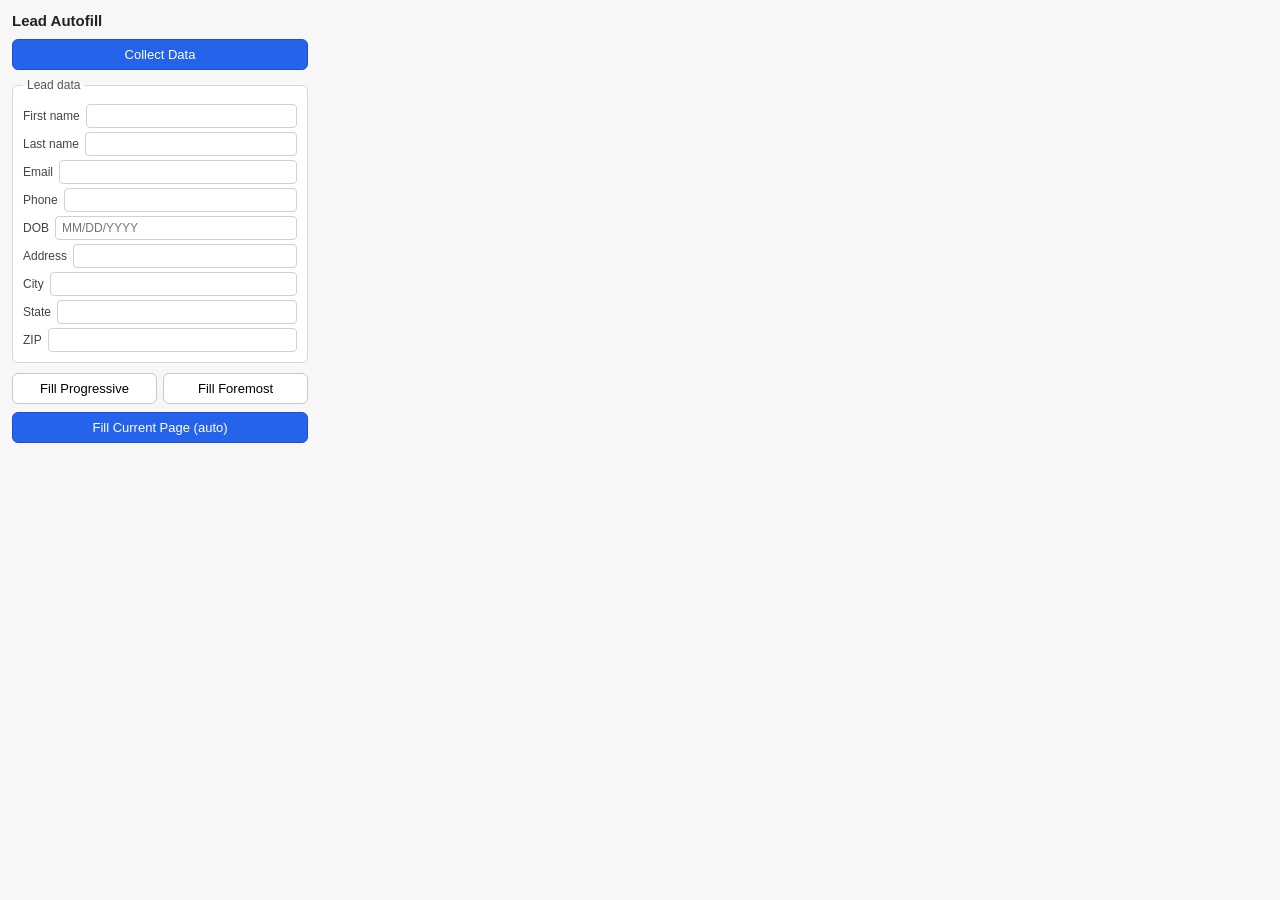
==== popup.html @ 71a7fc02 "Add Chrome extension for insurance lead autofill Collects name, address, phone, DOB, and email from " ====
<!doctype html>
<html>
  <head>
    <meta charset="utf-8" />
    <title>Lead Autofill</title>
    <link rel="stylesheet" href="popup.css" />
  </head>
  <body>
    <h1>Lead Autofill</h1>

    <div class="row">
      <button id="collectBtn" class="primary">Collect Data</button>
    </div>

    <fieldset>
      <legend>Lead data</legend>
      <label>First name <input id="firstName" type="text" /></label>
      <label>Last name  <input id="lastName"  type="text" /></label>
      <label>Email      <input id="email"     type="text" /></label>
      <label>Phone      <input id="phone"     type="text" /></label>
      <label>DOB        <input id="dob"       type="text" placeholder="MM/DD/YYYY" /></label>
      <label>Address    <input id="address"   type="text" /></label>
      <label>City       <input id="city"      type="text" /></label>
      <label>State      <input id="state"     type="text" /></label>
      <label>ZIP        <input id="zip"       type="text" /></label>
    </fieldset>

    <div class="row two">
      <button id="fillProgressiveBtn">Fill Progressive</button>
      <button id="fillForemostBtn">Fill Foremost</button>
    </div>
    <div class="row">
      <button id="fillAutoBtn" class="primary">Fill Current Page (auto)</button>
    </div>

    <div id="status" class="status"></div>

    <script src="popup.js"></script>
  </body>
</html>
---- popup.css ----
* { box-sizing: border-box; }
body {
  font-family: -apple-system, Segoe UI, Helvetica, Arial, sans-serif;
  font-size: 13px;
  width: 320px;
  margin: 0;
  padding: 12px;
  background: #f7f7f8;
  color: #222;
}
h1 {
  font-size: 15px;
  margin: 0 0 10px;
}
.row {
  display: flex;
  gap: 6px;
  margin-bottom: 8px;
}
.row.two > button { flex: 1; }
button {
  cursor: pointer;
  padding: 7px 10px;
  border: 1px solid #c7c7cc;
  border-radius: 6px;
  background: #fff;
  font-size: 13px;
}
button:hover { background: #f0f0f3; }
button.primary {
  background: #2563eb;
  color: #fff;
  border-color: #1d4ed8;
  width: 100%;
}
button.primary:hover { background: #1d4ed8; }
fieldset {
  border: 1px solid #d7d7dc;
  border-radius: 6px;
  padding: 8px 10px 10px;
  margin: 0 0 10px;
  background: #fff;
}
legend { padding: 0 4px; color: #555; font-size: 12px; }
label {
  display: flex;
  align-items: center;
  gap: 6px;
  margin-top: 4px;
  font-size: 12px;
  color: #444;
}
label input {
  flex: 1;
  padding: 4px 6px;
  border: 1px solid #d0d0d5;
  border-radius: 4px;
  font-size: 12px;
}
.status {
  min-height: 18px;
  font-size: 12px;
  color: #444;
  padding: 4px 0;
}
.status.ok   { color: #137333; }
.status.err  { color: #b3261e; }
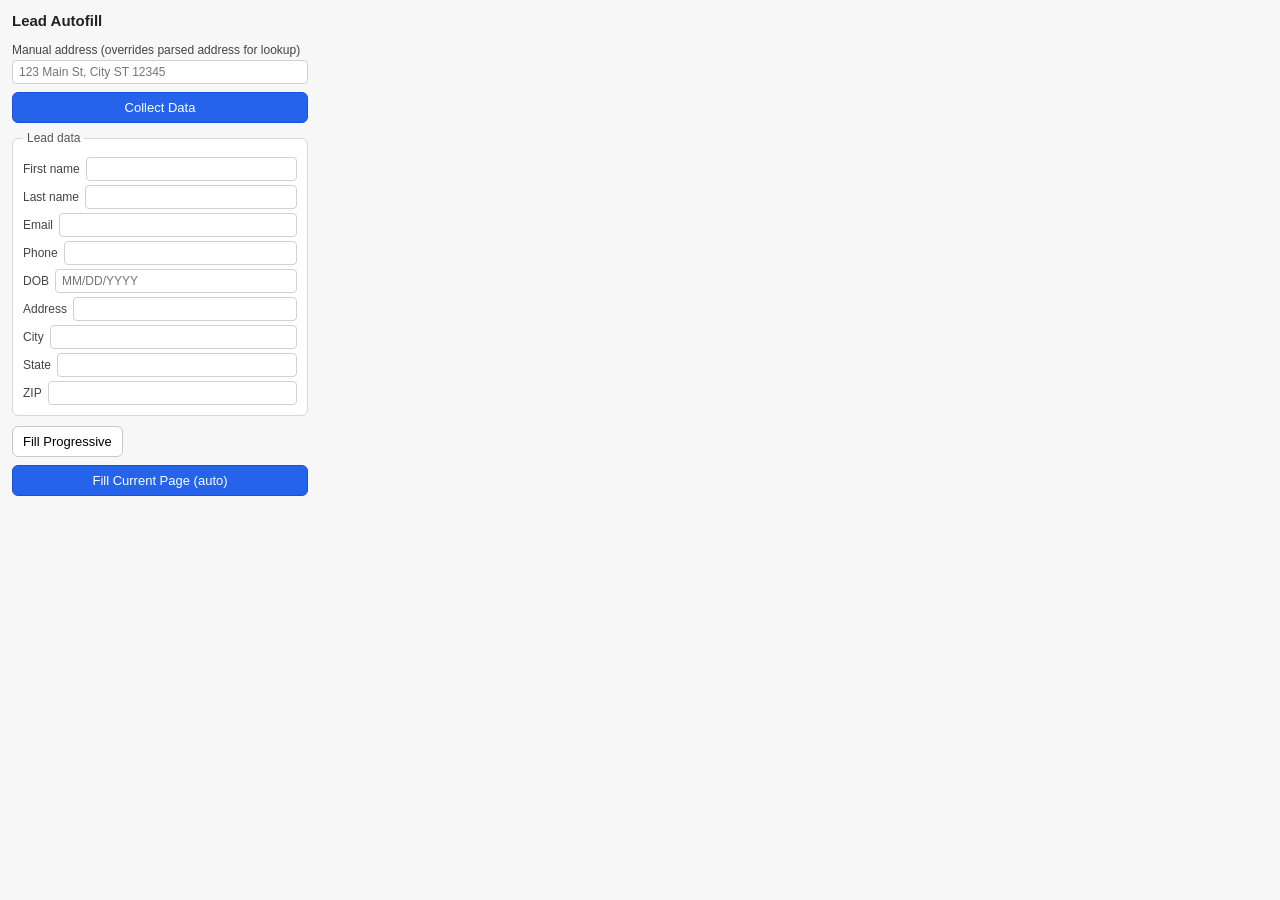
==== commit 2cd76023: "Add address lookup to Collect Data, drop Foremost button Collect Data now also opens Zillow and Goog" ====
--- a/popup.html
+++ b/popup.html
@@ -7,6 +7,13 @@
   </head>
   <body>
     <h1>Lead Autofill</h1>
+
+    <div class="row">
+      <label class="stacked">
+        Manual address (overrides parsed address for lookup)
+        <input id="manualAddress" type="text" placeholder="123 Main St, City ST 12345" />
+      </label>
+    </div>
 
     <div class="row">
       <button id="collectBtn" class="primary">Collect Data</button>
@@ -25,9 +32,8 @@
       <label>ZIP        <input id="zip"       type="text" /></label>
     </fieldset>
 
-    <div class="row two">
+    <div class="row">
       <button id="fillProgressiveBtn">Fill Progressive</button>
-      <button id="fillForemostBtn">Fill Foremost</button>
     </div>
     <div class="row">
       <button id="fillAutoBtn" class="primary">Fill Current Page (auto)</button>
--- a/popup.css
+++ b/popup.css
@@ -57,6 +57,15 @@
   border-radius: 4px;
   font-size: 12px;
 }
+label.stacked {
+  display: block;
+  width: 100%;
+}
+label.stacked input {
+  display: block;
+  width: 100%;
+  margin-top: 3px;
+}
 .status {
   min-height: 18px;
   font-size: 12px;
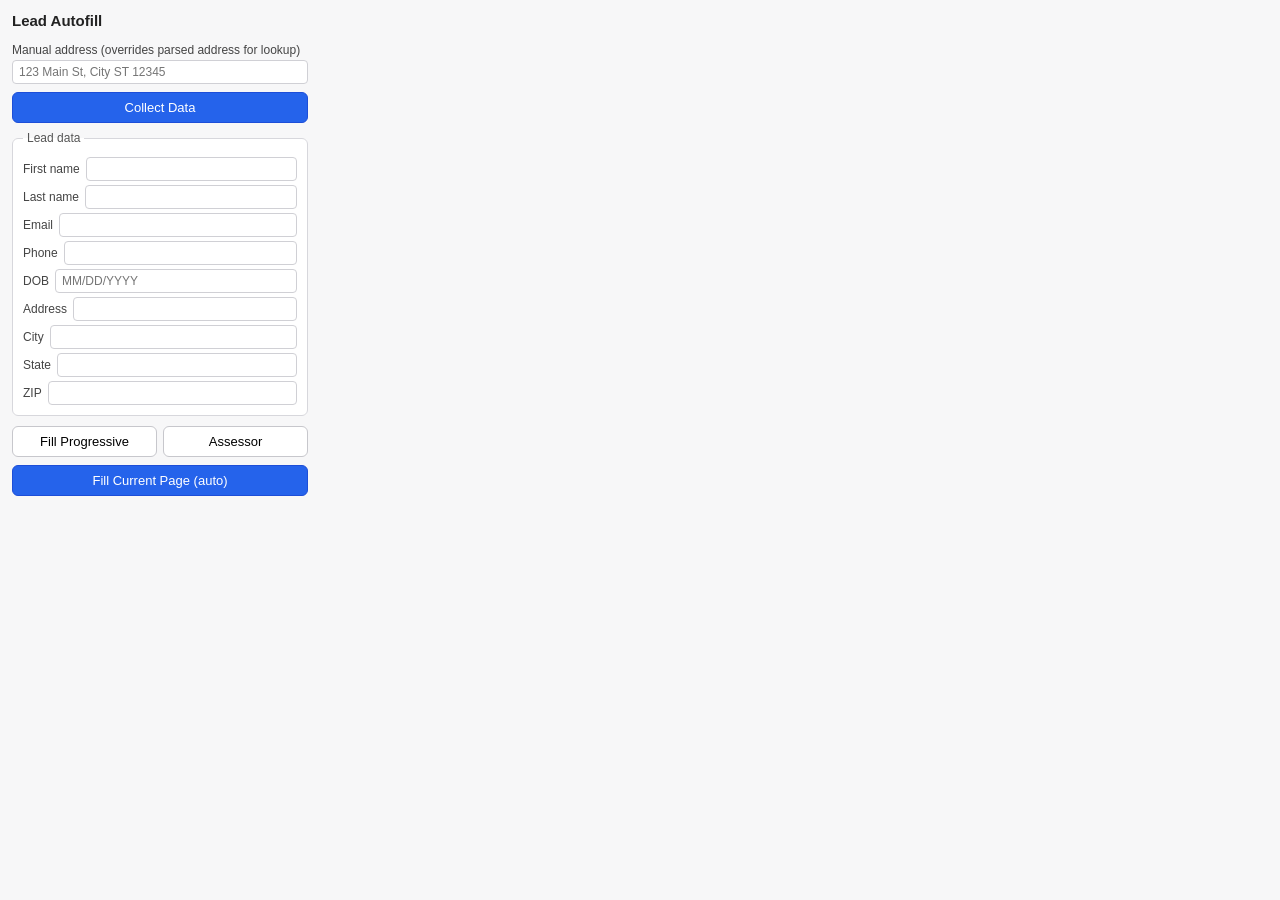
==== commit 83473e27: "Add Assessor button — opens county assessor site by ZIP code Maps ZIP codes to the correct county as" ====
--- a/popup.html
+++ b/popup.html
@@ -32,8 +32,9 @@
       <label>ZIP        <input id="zip"       type="text" /></label>
     </fieldset>
 
-    <div class="row">
+    <div class="row two">
       <button id="fillProgressiveBtn">Fill Progressive</button>
+      <button id="assessorBtn">Assessor</button>
     </div>
     <div class="row">
       <button id="fillAutoBtn" class="primary">Fill Current Page (auto)</button>
